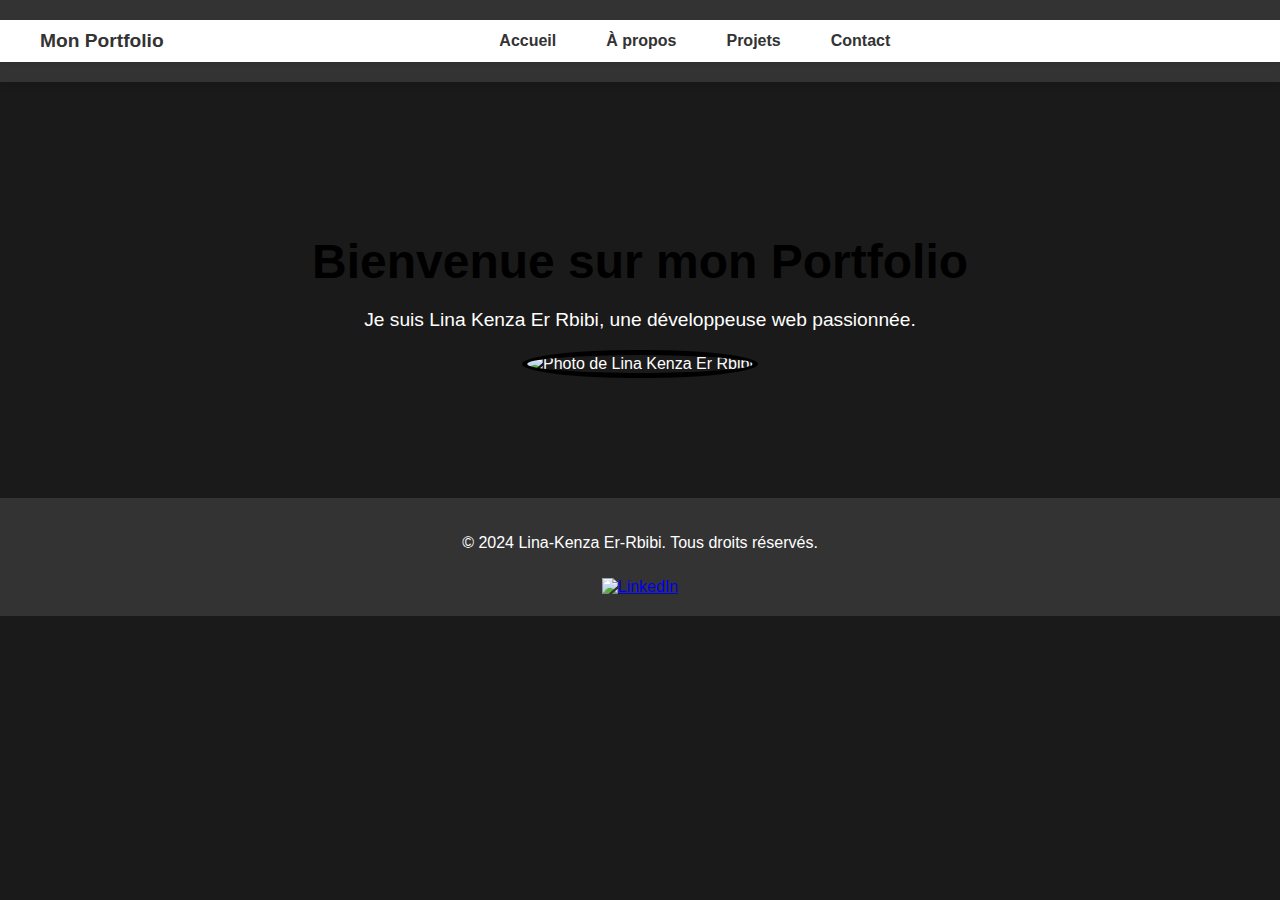
==== index.html @ bf212e5e "Innit" ====
<!DOCTYPE html>
<html lang="fr">
<head>
    <meta charset="UTF-8">
    <meta name="viewport" content="width=device-width, initial-scale=1.0">
    <title>Mon Portfolio</title>
    <link rel="stylesheet" href="styles.css">
    <!-- Lien vers Font Awesome pour les icônes -->
    <link rel="stylesheet" href="https://cdnjs.cloudflare.com/ajax/libs/font-awesome/5.15.4/css/all.min.css">
</head>
<body>
    <header>
        <nav>
            <div class="nav-container">
                <div class="logo">
                    <a href="index.html">Mon Portfolio</a>
                </div>
                <ul class="nav-links">
                    <li><a href="index.html">Accueil</a></li>
                    <li><a href="about.html">À propos</a></li>
                    <li><a href="projects.html">Projets</a></li>
                    <li><a href="contact.html">Contact</a></li>
                </ul>
                <div class="nav-toggle">
                    <i class="fas fa-bars"></i>
                </div>
            </div>
        </nav>
    </header>
    <main>
        <section id="hero">
            <h1>Bienvenue sur mon Portfolio</h1>
            <p>Je suis Lina Kenza Er Rbibi, une développeuse web passionnée.</p>
            <img src="votre-photo.jpg" alt="Photo de Lina Kenza Er Rbibi">
        </section>
    </main>
    <footer>
        <p>&copy; 2024 Lina-Kenza Er-Rbibi. Tous droits réservés.</p>
        <a href="https://www.linkedin.com/in/lina-kenza-er-rbibi-5b50b12bb" target="_blank">
            <img src="linkedin-icon.png" alt="LinkedIn" class="social-icon">
        </a>
    </footer>
    <script src="script.js"></script>
</body>
</html>
---- styles.css ----
@import url('https://fonts.googleapis.com/css2?family=Inter:wght@100..900&display=swap');

/* Styles généraux */
body {
    font-family: 'Arial', sans-serif;
    margin: 0;
    padding: 0;
    background-color: #1a1a1a;
    color: #eaeaea;
}

header {
    background-color: #333;
    color: #fff;
    padding: 20px 0;
    box-shadow: 0 4px 8px rgba(0, 0, 0, 0.1);
}

/* Styles spécifiques pour la navigation */
nav {
    background-color: #fff; /* Fond de la barre de navigation */
    padding: 10px 0;
    box-shadow: 0 2px 4px rgba(0, 0, 0, 0.1);
    position: sticky;
    top: 0;
    z-index: 1000;
}

.nav-container {
    display: flex;
    justify-content: space-between;
    align-items: center;
    max-width: 1200px;
    margin: 0 auto;
    padding: 0 20px;
}

.nav-container .logo a {
    color: #333;
    font-weight: bold;
    text-decoration: none;
    font-size: 1.2em;
}

.nav-links {
    list-style: none;
    display: flex;
    margin: 0;
    padding: 0;
}

.nav-links li {
    margin: 0 10px;
}

.nav-links a {
    color: #333;
    text-decoration: none;
    font-weight: bold;
    padding: 10px 15px;
    transition: color 0.3s;
}

.nav-links a:hover {
    color: #000000; /* Couleur d'accentuation au survol */
}

main {
    padding: 20px;
    max-width: 1200px;
    margin: 0 auto;
}

#hero {
    text-align: center;
    padding: 100px 20px;
    background: url('background.jpg') no-repeat center center/cover;
    color: #fff;
}

#hero h1 {
    font-size: 3em;
    margin-bottom: 20px;
}

#hero p {
    font-size: 1.2em;
}

#hero img {
    border-radius: 50%;
    width: 150px;
    height: 150px;
    object-fit: cover;
    border: 5px solid #000000;
}

#about, #projects, #contact {
    padding: 50px 20px;
    background-color: #6f6f6f;
    margin-bottom: 20px;
    border-radius: 8px;
}

h1, h2 {
    color: #000000;
}

footer {
    background-color: #333;
    color: #fff;
    text-align: center;
    padding: 20px 0;
    position: relative;
    width: 100%;
    bottom: 0;
}

footer .social-icon {
    margin-top: 10px;
    width: 30px;
    height: 30px;
    transition: transform 0.3s;
}

footer .social-icon:hover {
    transform: scale(1.2);
}

/* Styles spécifiques pour les projets */
#projects .project {
    margin-bottom: 20px;
    padding: 20px;
    background-color: #444;
    border-radius: 8px;
    transition: transform 0.3s, box-shadow 0.3s;
}

#projects .project:hover {
    transform: scale(1.05);
    box-shadow: 0 4px 8px rgba(0, 0, 0, 0.2);
}

#projects .project img {
    max-width: 100%;
    height: auto;
    border-radius: 8px;
}

/* Formulaire de contact */
form {
    display: flex;
    flex-direction: column;
}

form label {
    margin-bottom: 5px;
    color: #1abc9c;
}

form input, form textarea {
    margin-bottom: 20px;
    padding: 10px;
    border: 2px solid #444;
    border-radius: 5px;
    background-color: #333;
    color: #eaeaea;
}

form input[type="submit"] {
    background-color: #1abc9c;
    border: none;
    color: #fff;
    padding: 10px;
    cursor: pointer;
    transition: background-color 0.3s;
}

form input[type="submit"]:hover {
    background-color: #16a085;
}
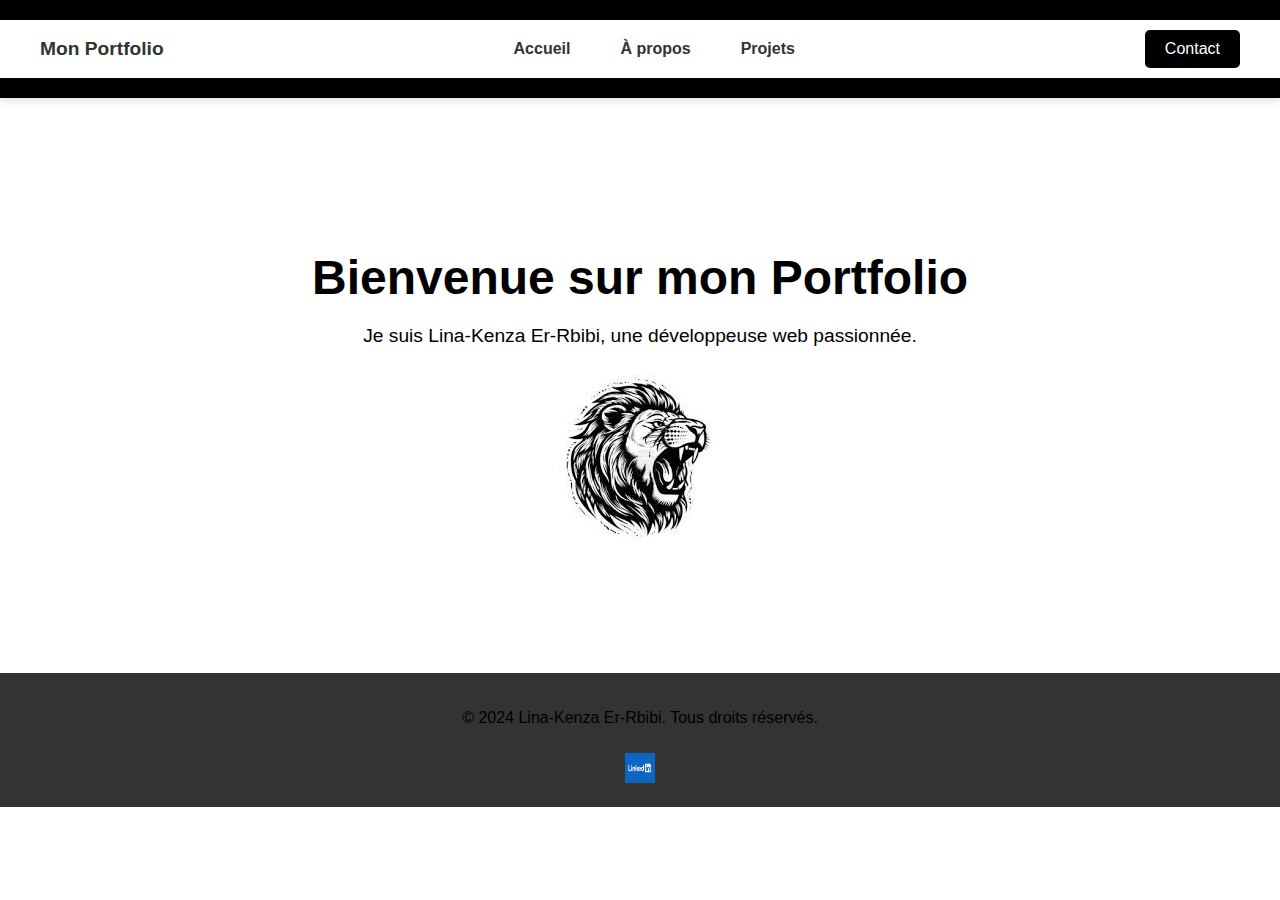
==== commit e2c97358: "final" ====
--- a/index.html
+++ b/index.html
@@ -5,7 +5,6 @@
     <meta name="viewport" content="width=device-width, initial-scale=1.0">
     <title>Mon Portfolio</title>
     <link rel="stylesheet" href="styles.css">
-    <!-- Lien vers Font Awesome pour les icônes -->
     <link rel="stylesheet" href="https://cdnjs.cloudflare.com/ajax/libs/font-awesome/5.15.4/css/all.min.css">
 </head>
 <body>
@@ -19,25 +18,22 @@
                     <li><a href="index.html">Accueil</a></li>
                     <li><a href="about.html">À propos</a></li>
                     <li><a href="projects.html">Projets</a></li>
-                    <li><a href="contact.html">Contact</a></li>
                 </ul>
-                <div class="nav-toggle">
-                    <i class="fas fa-bars"></i>
-                </div>
+                <button class="contact-btn"><a href="contact.html">Contact</a></button>
             </div>
         </nav>
     </header>
     <main>
         <section id="hero">
             <h1>Bienvenue sur mon Portfolio</h1>
-            <p>Je suis Lina Kenza Er Rbibi, une développeuse web passionnée.</p>
-            <img src="votre-photo.jpg" alt="Photo de Lina Kenza Er Rbibi">
+            <p>Je suis Lina-Kenza Er-Rbibi, une développeuse web passionnée.</p>
+            <img src="logolion.jpg" alt="Photo de Lina Kenza Er Rbibi">
         </section>
     </main>
     <footer>
         <p>&copy; 2024 Lina-Kenza Er-Rbibi. Tous droits réservés.</p>
         <a href="https://www.linkedin.com/in/lina-kenza-er-rbibi-5b50b12bb" target="_blank">
-            <img src="linkedin-icon.png" alt="LinkedIn" class="social-icon">
+            <img src="linkedin.png" alt="LinkedIn" class="social-icon">
         </a>
     </footer>
     <script src="script.js"></script>
--- a/styles.css
+++ b/styles.css
@@ -1,16 +1,14 @@
-@import url('https://fonts.googleapis.com/css2?family=Inter:wght@100..900&display=swap');
-
 /* Styles généraux */
 body {
     font-family: 'Arial', sans-serif;
     margin: 0;
     padding: 0;
-    background-color: #1a1a1a;
-    color: #eaeaea;
+    background-color: #ffffff;
+    color: #000000;
 }
 
 header {
-    background-color: #333;
+    background-color: #000000;
     color: #fff;
     padding: 20px 0;
     box-shadow: 0 4px 8px rgba(0, 0, 0, 0.1);
@@ -18,7 +16,7 @@
 
 /* Styles spécifiques pour la navigation */
 nav {
-    background-color: #fff; /* Fond de la barre de navigation */
+    background-color: #fff;
     padding: 10px 0;
     box-shadow: 0 2px 4px rgba(0, 0, 0, 0.1);
     position: sticky;
@@ -47,6 +45,8 @@
     display: flex;
     margin: 0;
     padding: 0;
+    justify-content: center; /* Centrer les liens de navigation */
+    flex: 1; /* Permet aux liens de navigation de prendre tout l'espace possible */
 }
 
 .nav-links li {
@@ -62,7 +62,35 @@
 }
 
 .nav-links a:hover {
-    color: #000000; /* Couleur d'accentuation au survol */
+    color: #000000;
+}
+
+button.contact-btn {
+    background-color: #000000;
+    border: none;
+    padding: 10px 20px;
+    text-align: center;
+    font-size: 16px;
+    cursor: pointer;
+    transition: background-color 0.3s;
+    border-radius: 5px;
+}
+
+/* Styliser le lien à l'intérieur du bouton */
+button.contact-btn a {
+    color: white;
+    text-decoration: none;
+}
+
+button.contact-btn:hover {
+    background-color: white;
+    color: black;
+    border: 2px solid #000000;
+}
+
+/* Styliser le lien à l'intérieur du bouton au survol */
+button.contact-btn:hover a {
+    color: black;
 }
 
 main {
@@ -87,12 +115,13 @@
     font-size: 1.2em;
 }
 
-#hero img {
+#hero .transparent-image {
     border-radius: 50%;
     width: 150px;
     height: 150px;
     object-fit: cover;
     border: 5px solid #000000;
+    background-image: url('path/to/your/transparent-image.png');
 }
 
 #about, #projects, #contact {
@@ -103,6 +132,19 @@
 }
 
 h1, h2 {
+    color: #000000;
+}
+
+h1{
+    text-align: center;
+}
+
+#about h1 {
+    text-align: left; /* Ajustez l'alignement comme nécessaire */
+    margin-left: 0; /* Ajustez la marge à gauche comme nécessaire */
+}
+
+p {
     color: #000000;
 }
 
@@ -151,31 +193,61 @@
 form {
     display: flex;
     flex-direction: column;
+    align-items: center; /* Centre les éléments horizontalement */
+    max-width: 400px; /* Réduit encore la largeur maximale du formulaire */
+    margin: 0 auto; /* Centre le formulaire dans la page */
+    padding: 20px; /* Ajoute du padding autour du formulaire */
+    background-color: #f8f8f8; /* Ajoute une légère couleur de fond pour le formulaire */
+    border-radius: 8px; /* Ajoute des coins arrondis */
+    box-shadow: 0 4px 8px rgba(0, 0, 0, 0.1); /* Ajoute une ombre pour un effet de profondeur */
 }
 
 form label {
     margin-bottom: 5px;
-    color: #1abc9c;
+    color: #000000;
+    width: 100%; /* Prend toute la largeur disponible */
+    text-align: left; /* Aligne le texte à gauche */
 }
 
 form input, form textarea {
     margin-bottom: 20px;
     padding: 10px;
-    border: 2px solid #444;
+    width: 100%; /* Prend toute la largeur disponible */
+    max-width: 350px; /* Définit une largeur maximale plus petite pour les champs */
+    border: 2px solid #828282;
     border-radius: 5px;
-    background-color: #333;
-    color: #eaeaea;
+    background-color: #ffffff;
+    color: #000000; /* Corrige la couleur du texte pour une meilleure lisibilité */
 }
 
 form input[type="submit"] {
-    background-color: #1abc9c;
+    background-color: #000000;
     border: none;
     color: #fff;
-    padding: 10px;
+    padding: 10px 20px;
     cursor: pointer;
     transition: background-color 0.3s;
+    border-radius: 5px;
+    width: auto; /* Ajuste la largeur du bouton */
+    align-self: center; /* Centre le bouton horizontalement */
 }
 
 form input[type="submit"]:hover {
-    background-color: #16a085;
-}
+    background-color: #333333; /* Change la couleur de fond au survol */
+}
+
+/* Styles pour les liens "Voir plus" */
+.view-more {
+    color: white; /* Change la couleur du texte en blanc */
+    text-decoration: none; /* Enlève la décoration du texte (soulignement) */
+    font-weight: bold; /* Rend le texte gras */
+    padding: 10px 15px; /* Ajoute un peu de padding pour l'espacement */
+    transition: color 0.3s, background-color 0.3s; /* Ajoute une transition pour la couleur et le fond */
+    background-color: transparent; /* Ajoute un fond transparent par défaut */
+    border-radius: 5px; /* Ajoute des coins arrondis pour un effet visuel agréable */
+}
+
+.view-more:hover {
+    color: black; /* Change la couleur du texte au survol */
+    background-color: white; /* Change la couleur du fond au survol */
+}
